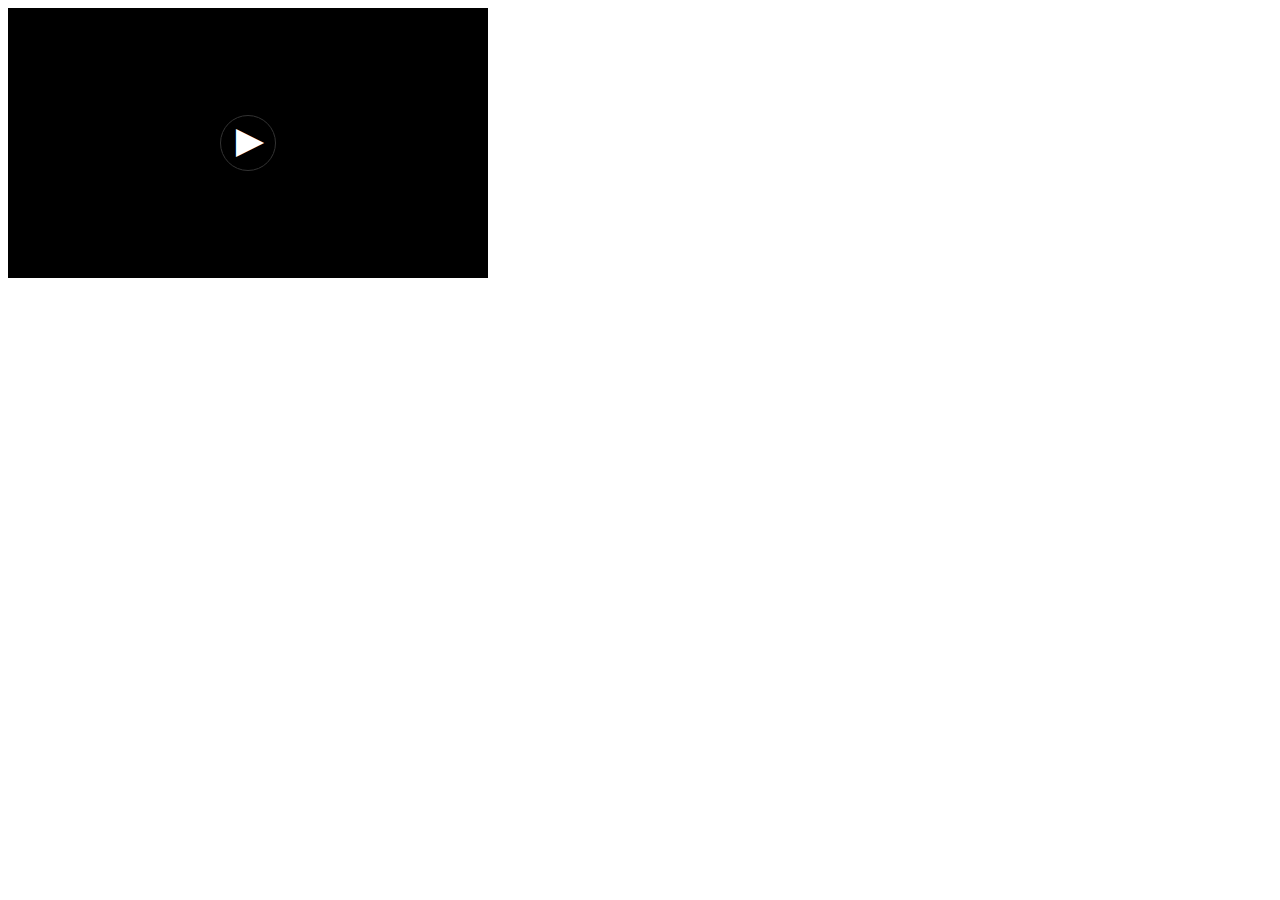
==== index.html @ 182c3a17 "initial commit" ====
<!DOCTYPE html>
<html lang="en">
  <header>
    <meta charset="utf-8">
    <meta http-equiv="X-UA-Compatible" content="IE=edge">
    <meta name="viewport" content="width=device-width, initial-scale=1">
  
    <meta name="description" content="">
    <meta name="author" content="CarbonCook">
    <!--<link rel="icon" href="./logo.jpg">-->

    <title>CCookPlayer</title>

  </header>

  <body>
    
    <div id="playerContainer">Loading the player...</div>

    ​<script src="./jwplayer/jwplayer.js"></script>
    <script>jwplayer.key="FWm+IP88iL6P1fsd9gQ9+EuYvq/x6Z8HnQEotw==";</script>
    <script type="text/javascript">
    var playerInst = jwplayer("playerContainer");
    playerInst.setup({
      file: "https://ph2dot.dl.openload.io/dl/l/3gdfWQ70_TU/heyzo0921.mp4"
    });
    </script>
  </body>
</html>
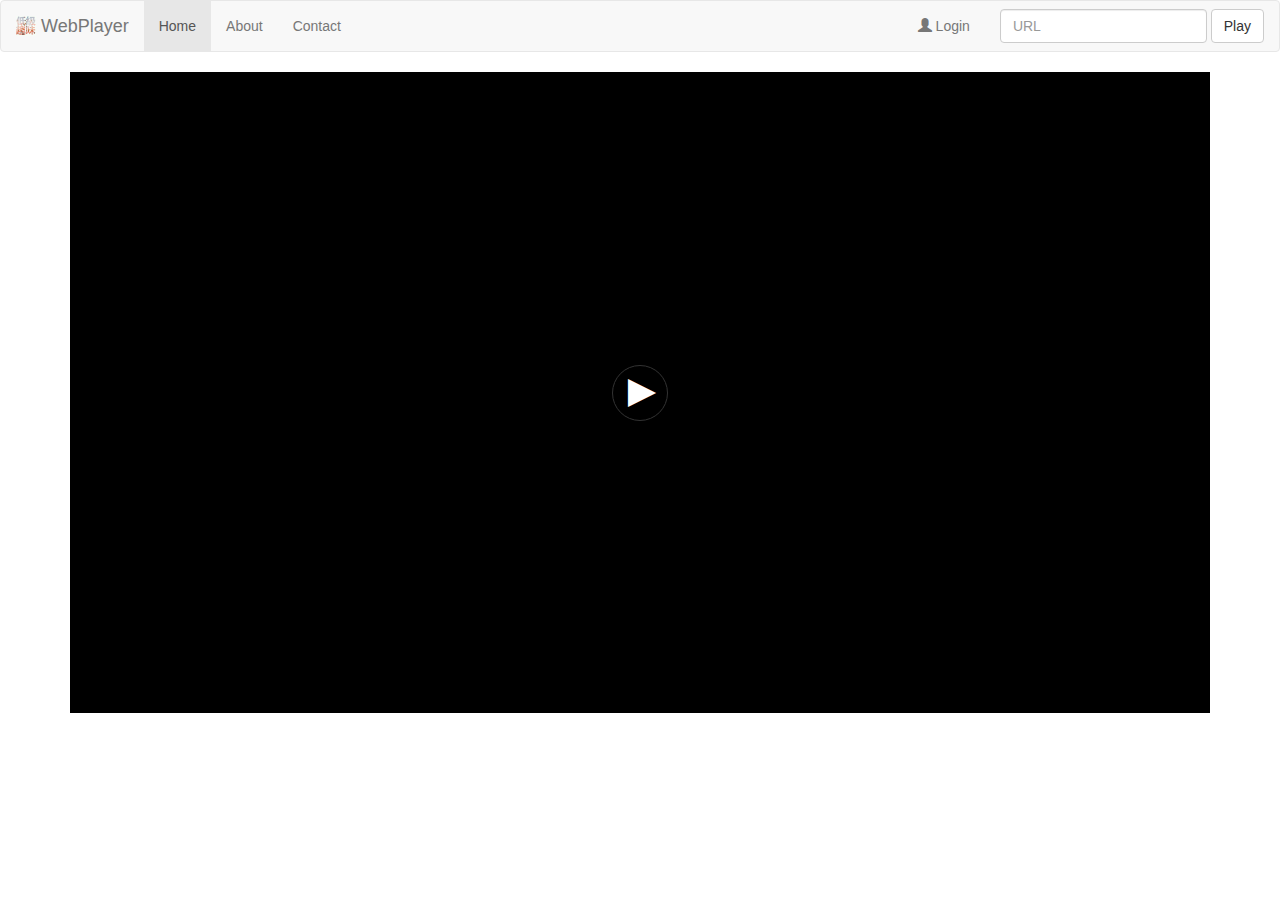
==== commit 46ecbd80: "add url" ====
--- a/index.html
+++ b/index.html
@@ -7,23 +7,63 @@
   
     <meta name="description" content="">
     <meta name="author" content="CarbonCook">
-    <!--<link rel="icon" href="./logo.jpg">-->
+    <link rel="icon" href="./logo.png">
 
     <title>CCookPlayer</title>
+
+    <!-- Bootstrap core CSS -->
+    <link href="./bootstrap/3.3.5/css/bootstrap.min.css" rel="stylesheet">
+    <!-- Custom styles for this webpage -->
+    <link href="./main.css" rel="stylesheet">
 
   </header>
 
   <body>
     
-    <div id="playerContainer">Loading the player...</div>
+    <!-- Navbar -->
+    <nav class="navbar navbar-default">
+      <div class="navbar-header">
+        <a class="navbar-brand" href="#">
+          <img class="pull-left" alt="Brand" width="20" height="20" src="./logo.png">
+          <span>&nbspWebPlayer</span>
+        </a>
+      </div>
+      <div id="navbar" class="navbar-collapse collapse">
+        <ul class="nav navbar-nav">
+          <li class="active"><a href="#">Home</a></li>
+          <li><a href="#about">About</a></li>
+          <li><a href="#contact">Contact</a></li>
+        </ul>
+        <form class="navbar-form navbar-right" role="search">
+          <div class="form-group">
+            <input id="urlInput" type="text" class="form-control" placeholder="URL">
+          </div>
+          <button id="playButton" type="submit" class="btn btn-default">Play</button>
+        </form>
+        <ul class="nav navbar-nav navbar-right">
+          <li>
+            <a href="#" class="navbar-link">
+              <span class="glyphicon glyphicon-user" aria-hidden="true" aria-label=""></span> Login
+            </a>
+          </li>
+        </ul>
+      </div><!--/.nav-collapse -->
+    </nav>
 
+    <div id="mainContainer" class="container">
+      <div id="playerContainer">Loading the player...</div>
+      <p id="alert"></p>
+    </div>
+
+    <!-- JWPlayer core JavaScript -->
     ​<script src="./jwplayer/jwplayer.js"></script>
-    <script>jwplayer.key="FWm+IP88iL6P1fsd9gQ9+EuYvq/x6Z8HnQEotw==";</script>
-    <script type="text/javascript">
-    var playerInst = jwplayer("playerContainer");
-    playerInst.setup({
-      file: "https://ph2dot.dl.openload.io/dl/l/3gdfWQ70_TU/heyzo0921.mp4"
-    });
-    </script>
+
+    <!-- Bootstrap core JavaScript -->
+    <script src="./jquery/1.11.3/jquery.min.js"></script>
+    <script src="./bootstrap/3.3.5/js/bootstrap.min.js"></script>
+
+    <!-- Custom JavaScript for this webpage -->
+    <script src="./main.js"></script>
+
   </body>
 </html>--- a/main.css
+++ b/main.css
@@ -0,0 +1,13 @@
+/*!
+ * WebPlayer v0.1.0 (http://carboncook.github.io/WebPlayer)
+ * Copyright 2015- CarbonCook
+ * Licensed under the MIT license
+ */
+
+body {
+  min-width: 900px;
+  cursor: auto;
+}
+#mainContainer {
+  position: relative;
+}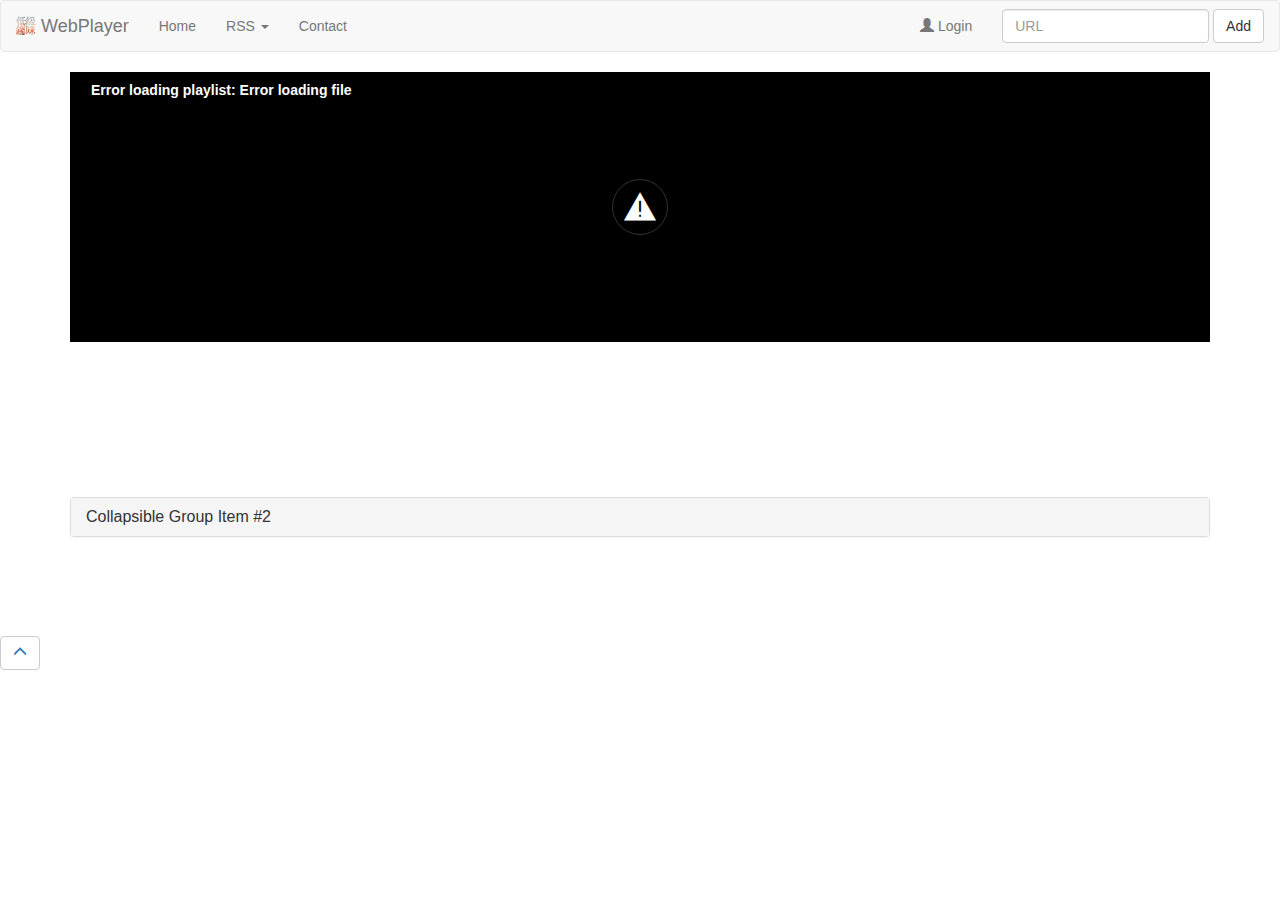
==== commit 5b73cbcd: "add music" ====
--- a/index.html
+++ b/index.html
@@ -30,15 +30,22 @@
       </div>
       <div id="navbar" class="navbar-collapse collapse">
         <ul class="nav navbar-nav">
-          <li class="active"><a href="#">Home</a></li>
-          <li><a href="#about">About</a></li>
+          <li><a href="#">Home</a></li>
+          <li class="dropdown">
+            <a href="#" class="dropdown-toggle" data-toggle="dropdown" role="button" aria-haspopup="true" aria-expanded="false">RSS <span class="caret"></span></a>
+            <ul id="rssMenu" class="dropdown-menu"><!--
+              <li class="active"><a href="#Sample">Sample</a></li>
+              <li role="separator" class="divider"></li>
+              <li><a href="#RSS_01">RSS 01</a></li>-->
+            </ul>
+          </li>
           <li><a href="#contact">Contact</a></li>
         </ul>
         <form class="navbar-form navbar-right" role="search">
           <div class="form-group">
             <input id="urlInput" type="text" class="form-control" placeholder="URL">
           </div>
-          <button id="playButton" type="submit" class="btn btn-default">Play</button>
+          <button id="playButton" type="submit" class="btn btn-default">Add</button>
         </form>
         <ul class="nav navbar-nav navbar-right">
           <li>
@@ -52,8 +59,103 @@
 
     <div id="mainContainer" class="container">
       <div id="playerContainer">Loading the player...</div>
-      <p id="alert"></p>
+      
+      <iframe src="https://openload.co/embed/WFfs8t3pZEk/" scrolling="no" frameborder="0" width="100%" height="auto" allowfullscreen="true" webkitallowfullscreen="true" mozallowfullscreen="true"></iframe>
+
+      <div class="panel-group" id="accordion" role="tablist" aria-multiselectable="true"><!--
+        <div class="panel panel-default">
+          <div class="panel-heading" data-toggle="tooltip" data-title="<img src='http://ist2-2.filesor.com/pimpandhost.com/1/_/_/_/1/2/6/2/5/2625U/9246.jpg'>" data-html="true" role="tab" id="headingOne">
+            <h4 class="panel-title">
+              <a role="button" data-toggle="collapse" data-parent="#accordion" href="#collapseOne" aria-expanded="true" aria-controls="collapseOne">
+                Collapsible Group Item #1
+              </a>
+            </h4>
+          </div>
+          <div id="collapseOne" class="panel-collapse collapse" role="tabpanel" aria-labelledby="headingOne">!-- class="in" --
+            <div class="row">
+              <div class="col-xs-6 col-md-3">
+                <a href="#" class="thumbnail">
+                  <img src="http://cdnb.pics.youjizz.com/4/8/a/48a2c098ff263409276b12953c941e011388793308-480-266-401-h264.flv-0.jpg" alt="...">
+                </a>
+              </div>
+              <div class="col-xs-6 col-md-3">
+                <a href="#" class="thumbnail">
+                  <img src="http://cdnb.pics.youjizz.com/4/8/a/48a2c098ff263409276b12953c941e011388793308-480-266-401-h264.flv-1.jpg" alt="...">
+                </a>
+              </div>
+              <div class="col-xs-6 col-md-3">
+                <a href="#" class="thumbnail">
+                  <img src="http://cdnb.pics.youjizz.com/4/8/a/48a2c098ff263409276b12953c941e011388793308-480-266-401-h264.flv-2.jpg" alt="...">
+                </a>
+              </div>
+              <div class="col-xs-6 col-md-3">
+                <a href="#" class="thumbnail">
+                  <img src="http://cdnb.pics.youjizz.com/4/8/a/48a2c098ff263409276b12953c941e011388793308-480-266-401-h264.flv-3.jpg" alt="...">
+                </a>
+              </div>
+              <div class="col-xs-6 col-md-3">
+                <a href="#" class="thumbnail">
+                  <img src="http://cdnb.pics.youjizz.com/4/8/a/48a2c098ff263409276b12953c941e011388793308-480-266-401-h264.flv-4.jpg" alt="...">
+                </a>
+              </div>
+              <div class="col-xs-6 col-md-3">
+                <a href="#" class="thumbnail">
+                  <img src="http://cdnb.pics.youjizz.com/4/8/a/48a2c098ff263409276b12953c941e011388793308-480-266-401-h264.flv-5.jpg" alt="...">
+                </a>
+              </div>
+              <div class="col-xs-6 col-md-3">
+                <a href="#" class="thumbnail">
+                  <img src="http://cdnb.pics.youjizz.com/4/8/a/48a2c098ff263409276b12953c941e011388793308-480-266-401-h264.flv-6.jpg" alt="...">
+                </a>
+              </div>
+              <div class="col-xs-6 col-md-3">
+                <a href="#" class="thumbnail">
+                  <img src="http://cdnb.pics.youjizz.com/4/8/a/48a2c098ff263409276b12953c941e011388793308-480-266-401-h264.flv-7.jpg" alt="...">
+                </a>
+              </div>
+            </div>
+          </div>
+        </div>-->
+        <div class="panel panel-default">
+          <div class="panel-heading" role="tab" id="headingTwo">
+            <h4 class="panel-title">
+              <a class="collapsed" role="button" data-toggle="collapse" data-parent="#accordion" href="#collapseTwo" aria-expanded="false" aria-controls="collapseTwo">
+                Collapsible Group Item #2
+              </a>
+            </h4>
+          </div>
+          <div id="collapseTwo" class="panel-collapse collapse" role="tabpanel" aria-labelledby="headingTwo">
+            <div class="panel-body">
+              Anim pariatur cliche reprehenderit, enim eiusmod high life accusamus terry richardson ad squid. 3 wolf moon officia aute, non cupidatat skateboard dolor brunch. Food truck quinoa nesciunt laborum eiusmod. Brunch 3 wolf moon tempor, sunt aliqua put a bird on it squid single-origin coffee nulla assumenda shoreditch et. Nihil anim keffiyeh helvetica, craft beer labore wes anderson cred nesciunt sapiente ea proident. Ad vegan excepteur butcher vice lomo. Leggings occaecat craft beer farm-to-table, raw denim aesthetic synth nesciunt you probably haven't heard of them accusamus labore sustainable VHS.
+            </div>
+          </div>
+        </div>
+      </div>
+
+      <nav id="pagination" class = "invisible">
+        <ul class="pagination">
+          <li id="paginPrev">
+            <a href="#" aria-label="Previous">
+              <span aria-hidden="true">&laquo;</span>
+            </a>
+          </li>
+          <li class="active"><a href="#">1</a></li>
+          <li><a href="#">2</a></li>
+          <li><a href="#">3</a></li>
+          <li><a href="#">4</a></li>
+          <li><a href="#">5</a></li>
+          <li id="paginNext">
+            <a href="#" aria-label="Next">
+              <span aria-hidden="true">&raquo;</span>
+            </a>
+          </li>
+        </ul>
+      </nav>
     </div>
+
+    <button id="toTop" type="button" class="btn btn-default">
+      <a href="#top"><span class="glyphicon glyphicon-menu-up" aria-hidden="true"></span></a>
+    </button>
 
     <!-- JWPlayer core JavaScript -->
     ​<script src="./jwplayer/jwplayer.js"></script>
@@ -63,6 +165,7 @@
     <script src="./bootstrap/3.3.5/js/bootstrap.min.js"></script>
 
     <!-- Custom JavaScript for this webpage -->
+    <script src="./playlist/rss_list.js"></script>
     <script src="./main.js"></script>
 
   </body>
